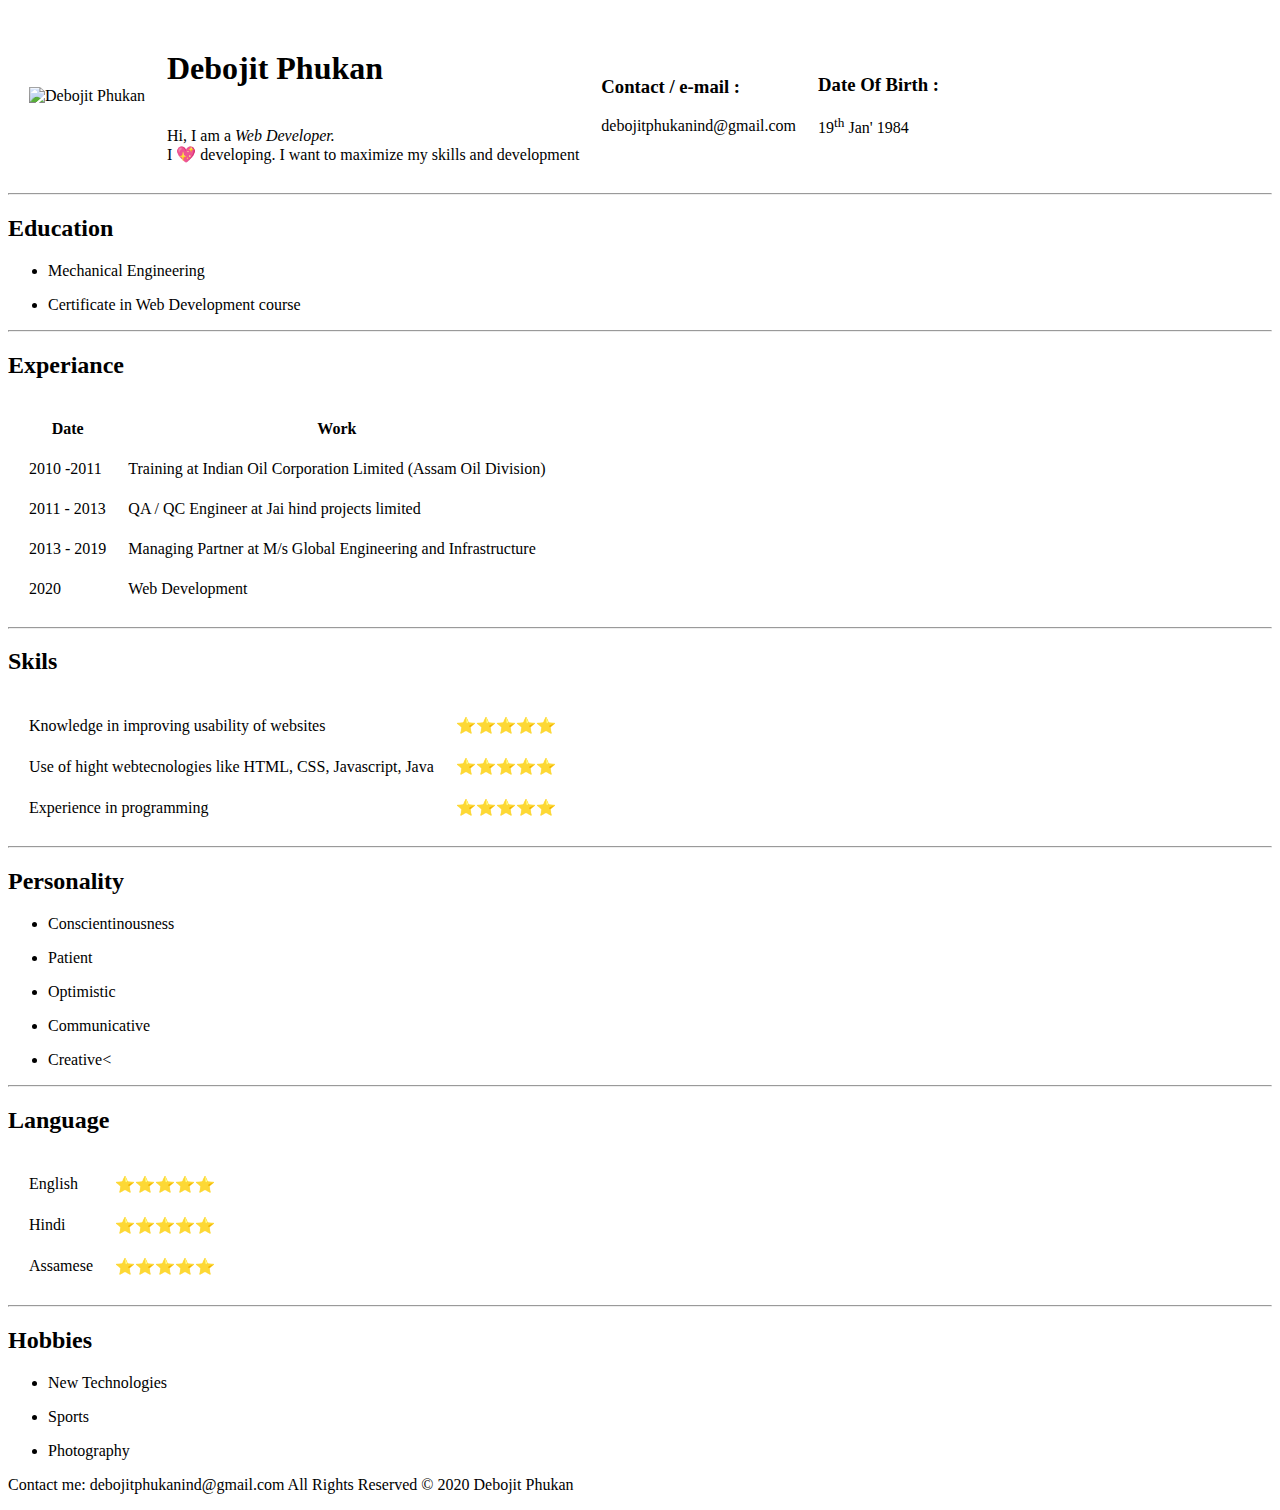
==== index-home.html @ bdc2a8cb "Update index-home.html" ====
<!DOCTYPE html>
<html>
<head>
  <meta charset="utf-8">
  <title>Debojit Phukan's Personal Site</title>
  <link rel="stylesheet" href="css/style-home.css" />
  <link rel="icon" href="Images/favicon.ico">

</head>
<body>
  <table cellspacing="20">
      <tr>
      <td ><img src="Images/Debojit Phukan DP.png" alt="Debojit Phukan" width="180px"></td>
      <td>
        <h1>Debojit Phukan </h1><br />
        Hi, I am a <em class="text"> Web Developer. </em> <br> I 💖 developing. I want to maximize my skills and development
      </td>
      <td><h3>Contact / e-mail :</h3> debojitphukanind@gmail.com</td>
      <td><h3>Date Of Birth :</h3> 19<sup>th</sup> Jan' 1984</td>
    </tr>
    </table>
    <hr>
    <h2 >Education</h2>
    <ul >
        <li><p>Mechanical Engineering</p></li>
        <li><p>Certificate in Web Development course</p></li>
    </ul>
    <hr >
    <h2 >Experiance</h2>
      <table cellspacing="20">
        <thead>
          <tr>
            <th>Date</th>
            <th>Work</th>
          </tr>
        </thead>
        <tbody>
          <tr>
            <td>2010 -2011</td>
            <td> Training at Indian Oil Corporation Limited (Assam Oil Division)  </td>
          </tr>
          <tr>
            <td>2011 - 2013</td>
            <td> QA / QC Engineer at Jai hind projects limited  </td>
          </tr>
          <tr>
            <td>2013 - 2019</td>
            <td> Managing Partner at M/s Global Engineering and Infrastructure  </td>
          </tr>
          <tr>
            <td>2020</td>
            <td>Web Development</td>
          </tr>
        </tbody>
      </table>
    <hr >
    <h2>Skils</h2>
    <table cellspacing="20">
      <tr><td>Knowledge in improving usability of websites</td>
      <td>⭐⭐⭐⭐⭐</td></tr>
      <tr><td>Use of hight webtecnologies like HTML, CSS, Javascript, Java</td>
      <td>⭐⭐⭐⭐⭐</td></tr>
      <tr><td>Experience in programming</td>
      <td>⭐⭐⭐⭐⭐</td></tr>
    </table>
    <hr>
    <h2>Personality</h2>
    <ul>
      <li><p>
          Conscientinousness</p></li>
      <li><p>Patient</p></li>
      <li><p>Optimistic</p></li>
      <li><p>Communicative</p></li>
      <li><p>Creative<</p></li></ul>
    <hr>
    <h2>Language</h2>
    <table cellspacing="20">
      <tr><td>English</td>
      <td>⭐⭐⭐⭐⭐</td></tr>
      <tr><td> Hindi</td>
      <td>⭐⭐⭐⭐⭐</td></tr>
      <tr><td>Assamese</td>
      <td>⭐⭐⭐⭐⭐</td></tr>
    </table>
    <hr>
    <h2>Hobbies</h2>
    <ul>
      <li><p>New Technologies</p></li>
      <li><p>Sports</p></li>
      <li><p>Photography</p></li>
    </ul>
    <p class="footer" cellspacing="20">
           Contact me: debojitphukanind@gmail.com
        
          All Rights Reserved © 2020 Debojit Phukan</p>
       

</body>
</html>
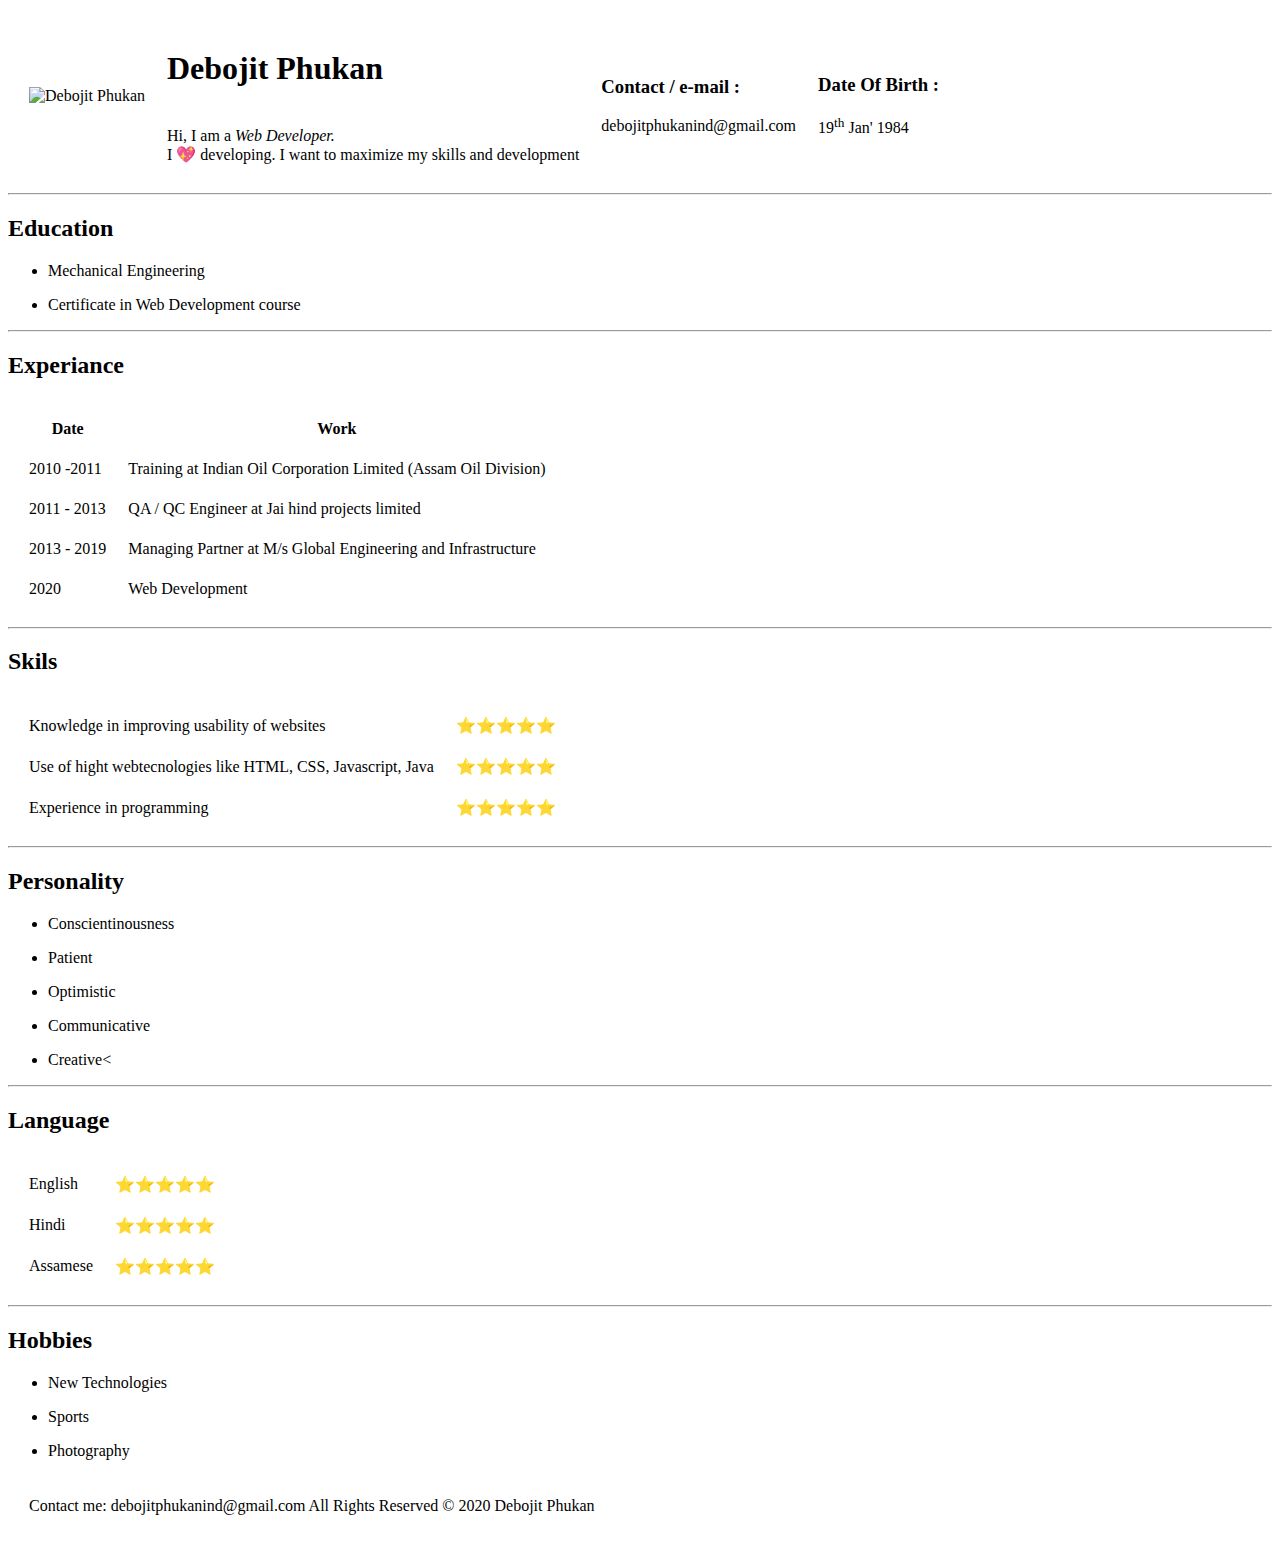
==== commit 47d2e676: "Update index-home.html" ====
--- a/index-home.html
+++ b/index-home.html
@@ -89,11 +89,14 @@
       <li><p>Sports</p></li>
       <li><p>Photography</p></li>
     </ul>
-    <p class="footer" cellspacing="20">
+    <table class="footer" cellspacing="20">
+      <tr>
+        <td>
            Contact me: debojitphukanind@gmail.com
-        
-          All Rights Reserved © 2020 Debojit Phukan</p>
-       
+          All Rights Reserved © 2020 Debojit Phukan
+        </td>
+      </tr>
+    </table>
 
 </body>
 </html>
